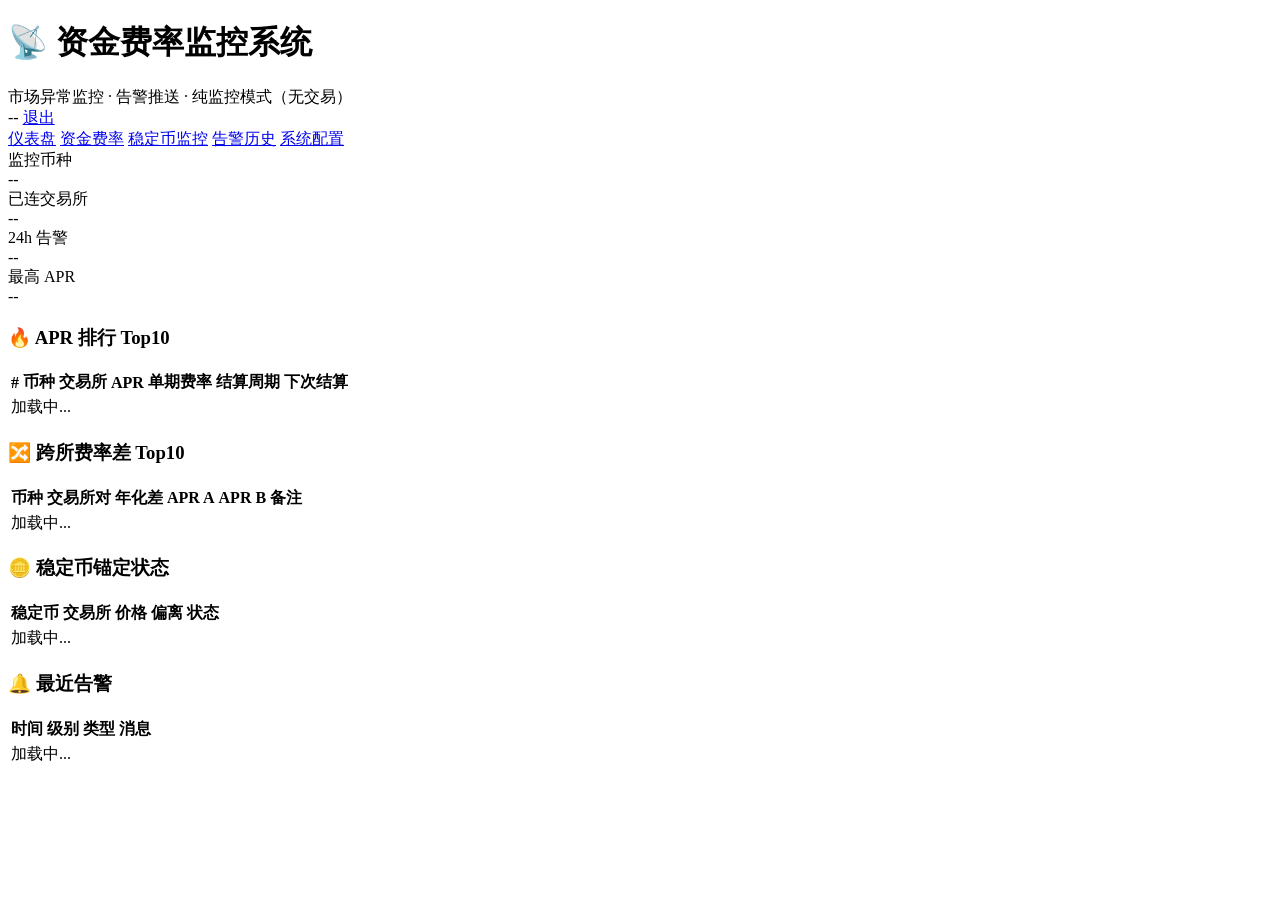
==== web/templates/index.html @ 11a02ddf "refactor: 重构为纯监控系统（资金费率 + 稳定币锚定） 移除全部交易执行代码，聚焦市场监控、异常告警与可视化面板。  ## 移除（交易链路） - core/order_manager.py," ====
<!doctype html>
<html lang="zh-CN">
<head>
  <meta charset="UTF-8" />
  <meta name="viewport" content="width=device-width, initial-scale=1.0" />
  <title>仪表盘 - 资金费率监控</title>
  <link rel="stylesheet" href="/static/css/main.css" />
</head>
<body>
<div class="container">
  <div class="header">
    <div>
      <h1>📡 资金费率监控系统</h1>
      <div class="subtitle">市场异常监控 · 告警推送 · 纯监控模式（无交易）</div>
    </div>
    <div class="header-actions">
      <span class="last-update" id="last-update">--</span>
      <a href="/logout" class="btn btn-danger">退出</a>
    </div>
  </div>

  <div class="nav-menu">
    <a href="/" class="active">仪表盘</a>
    <a href="/funding" class="">资金费率</a>
    <a href="/stablecoin" class="">稳定币监控</a>
    <a href="/alerts" class="">告警历史</a>
    <a href="/config" class="">系统配置</a>
  </div>

  <div class="stats-grid">
    <div class="stat-card"><div class="stat-label">监控币种</div><div class="stat-value" id="stat-symbols">--</div></div>
    <div class="stat-card"><div class="stat-label">已连交易所</div><div class="stat-value" id="stat-exchanges">--</div></div>
    <div class="stat-card"><div class="stat-label">24h 告警</div><div class="stat-value warn" id="stat-alerts">--</div></div>
    <div class="stat-card"><div class="stat-label">最高 APR</div><div class="stat-value positive" id="stat-top-apr">--</div></div>
  </div>

  <div class="card">
    <h3>🔥 APR 排行 Top10</h3>
    <div class="table-wrap">
      <table>
        <thead><tr><th>#</th><th>币种</th><th>交易所</th><th>APR</th><th>单期费率</th><th>结算周期</th><th>下次结算</th></tr></thead>
        <tbody id="tbody-apr"><tr><td colspan="7" class="loading">加载中...</td></tr></tbody>
      </table>
    </div>
  </div>

  <div class="card">
    <h3>🔀 跨所费率差 Top10</h3>
    <div class="table-wrap">
      <table>
        <thead><tr><th>币种</th><th>交易所对</th><th>年化差</th><th>APR A</th><th>APR B</th><th>备注</th></tr></thead>
        <tbody id="tbody-spread"><tr><td colspan="6" class="loading">加载中...</td></tr></tbody>
      </table>
    </div>
  </div>

  <div class="card">
    <h3>🪙 稳定币锚定状态</h3>
    <div class="table-wrap">
      <table>
        <thead><tr><th>稳定币</th><th>交易所</th><th>价格</th><th>偏离</th><th>状态</th></tr></thead>
        <tbody id="tbody-stable"><tr><td colspan="5" class="loading">加载中...</td></tr></tbody>
      </table>
    </div>
  </div>

  <div class="card">
    <h3>🔔 最近告警</h3>
    <div class="table-wrap">
      <table>
        <thead><tr><th>时间</th><th>级别</th><th>类型</th><th>消息</th></tr></thead>
        <tbody id="tbody-alerts"><tr><td colspan="4" class="loading">加载中...</td></tr></tbody>
      </table>
    </div>
  </div>

</div>
<script src="/static/js/common.js"></script>
<script>
async function refresh() {
  try {
    const [statusRes, summaryRes, alertsRes] = await Promise.all([
      fetchJSON('/api/status'),
      fetchJSON('/api/summary'),
      fetchJSON('/api/alerts?hours=24&limit=10'),
    ]);

    if (statusRes) {
      document.getElementById('stat-symbols').textContent = statusRes.symbols_tracked || 0;
      document.getElementById('stat-exchanges').textContent = (statusRes.exchanges || []).length;
      document.getElementById('stat-alerts').textContent = statusRes.alerts_24h || 0;
    }

    const data = (summaryRes && summaryRes.data) || {};
    const topApr = data.top_apr || [];
    if (topApr.length > 0 && topApr[0].apr !== null) {
      document.getElementById('stat-top-apr').textContent = fmtPct(topApr[0].apr, 1);
    }

    // APR 表
    const tbodyApr = document.getElementById('tbody-apr');
    if (topApr.length === 0) {
      tbodyApr.innerHTML = '<tr><td colspan="7" class="empty-state">暂无数据（等待采集）</td></tr>';
    } else {
      tbodyApr.innerHTML = topApr.map((r, i) => {
        const aprCls = r.apr > 0 ? 'text-green' : (r.apr < 0 ? 'text-red' : '');
        const interval = r.funding_interval_hours ? `每${r.funding_interval_hours}h` : '未知';
        const semantics = r.rate_semantics === 'last_settled' ? ' <span class="badge badge-gray" title="上期已结算">上期</span>' : '';
        return `<tr>
          <td>${i + 1}</td>
          <td><b>${r.symbol}</b></td>
          <td>${exchangeBadge(r.exchange)}${semantics}</td>
          <td class="${aprCls}">${fmtPct(r.apr, 2)}</td>
          <td class="${pnlClass(r.funding_rate)}">${fmtPct(r.funding_rate, 4)}</td>
          <td>${interval}</td>
          <td class="text-muted">${fmtTime(r.next_funding_time)}</td>
        </tr>`;
      }).join('');
    }

    // 跨所差表
    const spreads = data.top_spreads || [];
    const tbodySpread = document.getElementById('tbody-spread');
    if (spreads.length === 0) {
      tbodySpread.innerHTML = '<tr><td colspan="6" class="empty-state">暂无数据</td></tr>';
    } else {
      tbodySpread.innerHTML = spreads.map(r => `<tr>
        <td><b>${r.symbol}</b></td>
        <td>${exchangeBadge(r.exchange_a)} vs ${exchangeBadge(r.exchange_b)}</td>
        <td class="text-green">${fmtPct(r.abs_spread, 2)}</td>
        <td>${fmtPct(r.apr_a, 2)}</td>
        <td>${fmtPct(r.apr_b, 2)}</td>
        <td>${r.interval_mismatch ? '<span class="badge badge-yellow">周期不一致</span>' : ''}${r.semantics_mixed ? ' <span class="badge badge-gray">含上期值</span>' : ''}</td>
      </tr>`).join('');
    }

    // 稳定币表
    const depeg = data.depeg || [];
    const tbodyStable = document.getElementById('tbody-stable');
    if (depeg.length === 0) {
      tbodyStable.innerHTML = '<tr><td colspan="5" class="empty-state">暂无数据</td></tr>';
    } else {
      tbodyStable.innerHTML = depeg.map(r => {
        const cls = r.abs_deviation >= 0.01 ? 'badge-red' : (r.abs_deviation >= 0.003 ? 'badge-yellow' : 'badge-green');
        const label = r.abs_deviation >= 0.01 ? '严重脱锚' : (r.abs_deviation >= 0.003 ? '预警' : '正常');
        return `<tr>
          <td><b>${r.symbol}</b></td>
          <td>${exchangeBadge(r.exchange)}</td>
          <td class="mono">${r.price.toFixed(6)}</td>
          <td class="${pnlClass(r.deviation)}">${(r.deviation * 100).toFixed(3)}%</td>
          <td><span class="badge ${cls}">${label}</span></td>
        </tr>`;
      }).join('');
    }

    // 告警表
    const alerts = (alertsRes && alertsRes.data) || [];
    const tbodyAlerts = document.getElementById('tbody-alerts');
    if (alerts.length === 0) {
      tbodyAlerts.innerHTML = '<tr><td colspan="4" class="empty-state">24 小时内无告警</td></tr>';
    } else {
      tbodyAlerts.innerHTML = alerts.map(a => `<tr>
        <td class="text-muted">${fmtTime(a.timestamp)}</td>
        <td>${levelBadge(a.level)}</td>
        <td><span class="badge badge-blue">${typeLabel(a.alert_type)}</span></td>
        <td>${a.message}</td>
      </tr>`).join('');
    }

    document.getElementById('last-update').textContent = '更新于 ' + new Date().toLocaleTimeString('zh-CN', { hour12: false });
  } catch (e) {
    console.error('refresh failed', e);
  }
}

refresh();
setInterval(refresh, 15000);

</script>
</body>
</html>
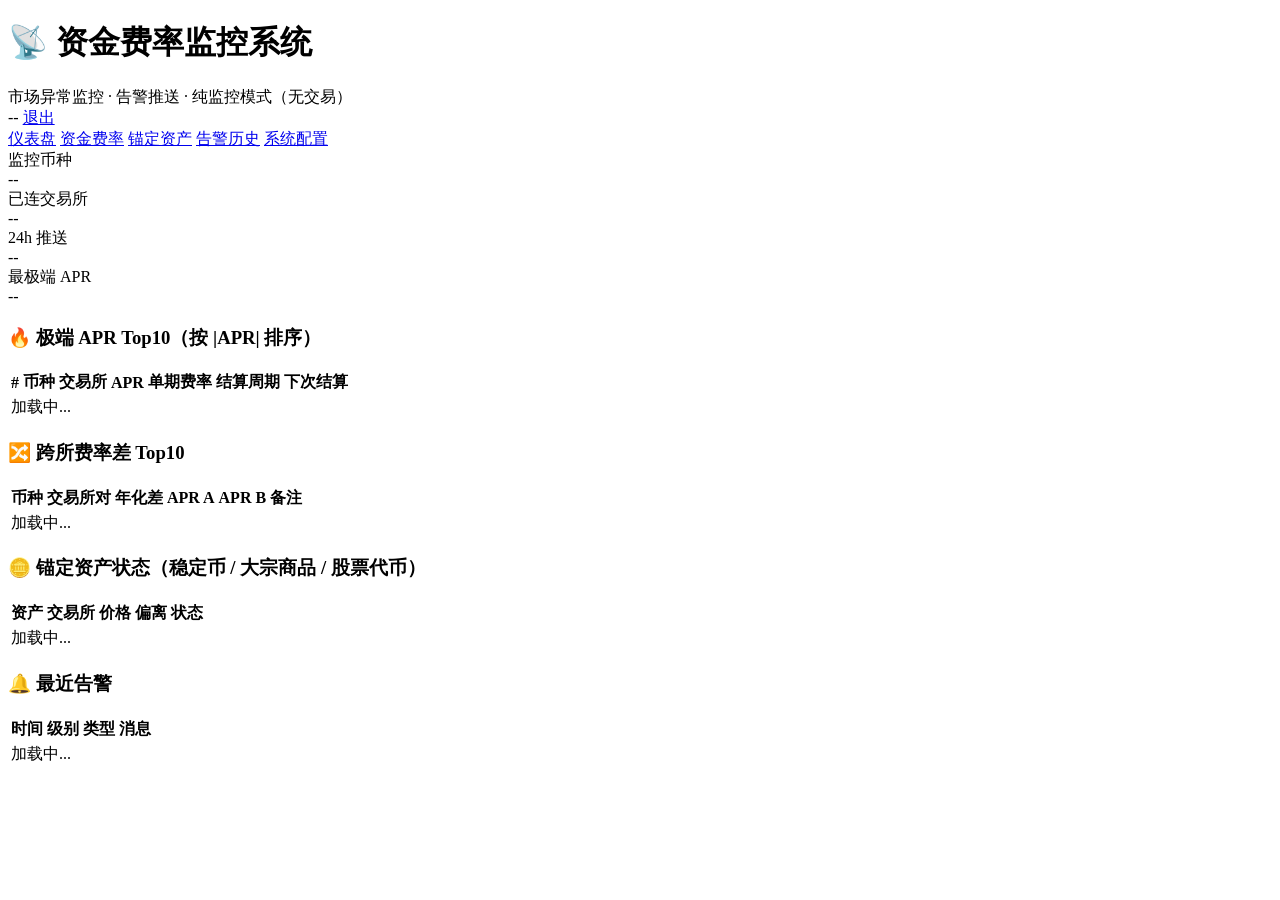
==== commit 4dad3efa: "fix: 全链路数据准确性修复与监控清理 - 修复 OKX 2h 毫秒间隔被误当成小时，CT/H100 等 APR 现按真实周期计算 - 过滤 Binance 退市/结算中合约，避免陈旧 lastFu" ====
--- a/web/templates/index.html
+++ b/web/templates/index.html
@@ -22,7 +22,7 @@
   <div class="nav-menu">
     <a href="/" class="active">仪表盘</a>
     <a href="/funding" class="">资金费率</a>
-    <a href="/stablecoin" class="">稳定币监控</a>
+    <a href="/stablecoin" class="">锚定资产</a>
     <a href="/alerts" class="">告警历史</a>
     <a href="/config" class="">系统配置</a>
   </div>
@@ -30,12 +30,12 @@
   <div class="stats-grid">
     <div class="stat-card"><div class="stat-label">监控币种</div><div class="stat-value" id="stat-symbols">--</div></div>
     <div class="stat-card"><div class="stat-label">已连交易所</div><div class="stat-value" id="stat-exchanges">--</div></div>
-    <div class="stat-card"><div class="stat-label">24h 告警</div><div class="stat-value warn" id="stat-alerts">--</div></div>
-    <div class="stat-card"><div class="stat-label">最高 APR</div><div class="stat-value positive" id="stat-top-apr">--</div></div>
+    <div class="stat-card"><div class="stat-label">24h 推送</div><div class="stat-value warn" id="stat-alerts">--</div></div>
+    <div class="stat-card"><div class="stat-label">最极端 APR</div><div class="stat-value positive" id="stat-top-apr">--</div></div>
   </div>
 
   <div class="card">
-    <h3>🔥 APR 排行 Top10</h3>
+    <h3>🔥 极端 APR Top10（按 |APR| 排序）</h3>
     <div class="table-wrap">
       <table>
         <thead><tr><th>#</th><th>币种</th><th>交易所</th><th>APR</th><th>单期费率</th><th>结算周期</th><th>下次结算</th></tr></thead>
@@ -55,10 +55,10 @@
   </div>
 
   <div class="card">
-    <h3>🪙 稳定币锚定状态</h3>
+    <h3>🪙 锚定资产状态（稳定币 / 大宗商品 / 股票代币）</h3>
     <div class="table-wrap">
       <table>
-        <thead><tr><th>稳定币</th><th>交易所</th><th>价格</th><th>偏离</th><th>状态</th></tr></thead>
+        <thead><tr><th>资产</th><th>交易所</th><th>价格</th><th>偏离</th><th>状态</th></tr></thead>
         <tbody id="tbody-stable"><tr><td colspan="5" class="loading">加载中...</td></tr></tbody>
       </table>
     </div>
@@ -88,13 +88,13 @@
     if (statusRes) {
       document.getElementById('stat-symbols').textContent = statusRes.symbols_tracked || 0;
       document.getElementById('stat-exchanges').textContent = (statusRes.exchanges || []).length;
-      document.getElementById('stat-alerts').textContent = statusRes.alerts_24h || 0;
+      document.getElementById('stat-alerts').textContent = statusRes.pushed_24h || 0;
     }
 
     const data = (summaryRes && summaryRes.data) || {};
-    const topApr = data.top_apr || [];
-    if (topApr.length > 0 && topApr[0].apr !== null) {
-      document.getElementById('stat-top-apr').textContent = fmtPct(topApr[0].apr, 1);
+    let topApr = (data.top_apr || []).slice().sort((a, b) => Math.abs(b.apr ?? 0) - Math.abs(a.apr ?? 0));
+    if (data.max_abs_apr !== null && data.max_abs_apr !== undefined) {
+      document.getElementById('stat-top-apr').textContent = fmtPct(data.max_abs_apr, 1);
     }
 
     // APR 表
@@ -141,8 +141,10 @@
       tbodyStable.innerHTML = '<tr><td colspan="5" class="empty-state">暂无数据</td></tr>';
     } else {
       tbodyStable.innerHTML = depeg.map(r => {
-        const cls = r.abs_deviation >= 0.01 ? 'badge-red' : (r.abs_deviation >= 0.003 ? 'badge-yellow' : 'badge-green');
-        const label = r.abs_deviation >= 0.01 ? '严重脱锚' : (r.abs_deviation >= 0.003 ? '预警' : '正常');
+        const crit = r.threshold_critical ?? 0.01;
+        const warn = r.threshold_warning ?? 0.003;
+        const cls = r.abs_deviation >= crit ? 'badge-red' : (r.abs_deviation >= warn ? 'badge-yellow' : 'badge-green');
+        const label = r.abs_deviation >= crit ? '严重脱锚' : (r.abs_deviation >= warn ? '预警' : '正常');
         return `<tr>
           <td><b>${r.symbol}</b></td>
           <td>${exchangeBadge(r.exchange)}</td>
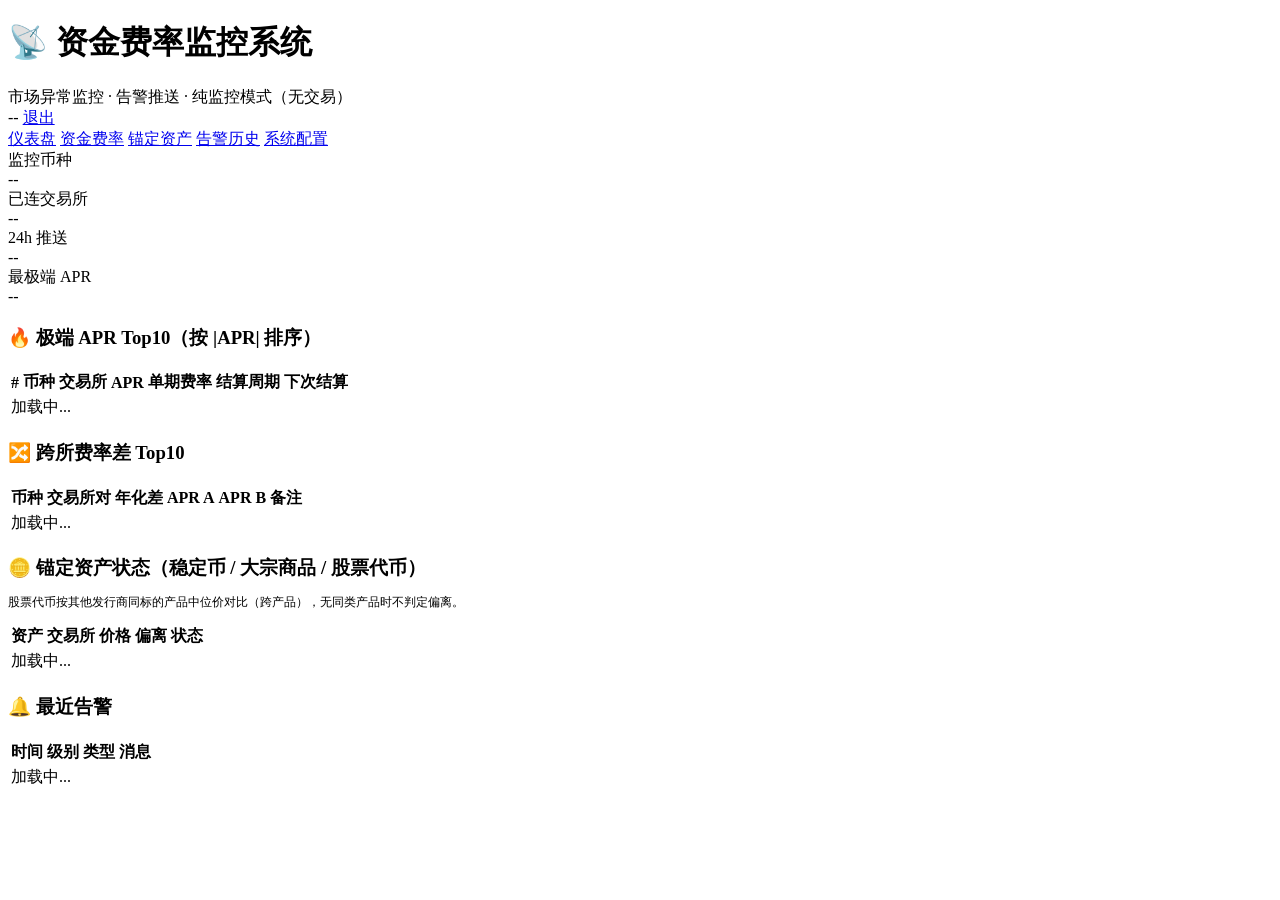
==== commit 94476758: "fix: 股票代币改用跨产品中位价判定 - 股票代币不再使用 Yahoo 股价作为参考，避免盘前/盘后与延迟导致误报 - 有同类产品时按其他发行商同标的产品中位价计算跨产品偏离 - 无同类产品时标记 " ====
--- a/web/templates/index.html
+++ b/web/templates/index.html
@@ -56,6 +56,9 @@
 
   <div class="card">
     <h3>🪙 锚定资产状态（稳定币 / 大宗商品 / 股票代币）</h3>
+    <div class="text-muted" style="font-size:12px;margin:-6px 0 12px">
+      股票代币按其他发行商同标的产品中位价对比（跨产品），无同类产品时不判定偏离。
+    </div>
     <div class="table-wrap">
       <table>
         <thead><tr><th>资产</th><th>交易所</th><th>价格</th><th>偏离</th><th>状态</th></tr></thead>
@@ -105,11 +108,10 @@
       tbodyApr.innerHTML = topApr.map((r, i) => {
         const aprCls = r.apr > 0 ? 'text-green' : (r.apr < 0 ? 'text-red' : '');
         const interval = r.funding_interval_hours ? `每${r.funding_interval_hours}h` : '未知';
-        const semantics = r.rate_semantics === 'last_settled' ? ' <span class="badge badge-gray" title="上期已结算">上期</span>' : '';
         return `<tr>
           <td>${i + 1}</td>
-          <td><b>${r.symbol}</b></td>
-          <td>${exchangeBadge(r.exchange)}${semantics}</td>
+          <td><b>${r.symbol}</b><div class="text-muted" style="font-size:11px">${fmtUsd(r.futures_quote_volume)}</div></td>
+          <td>${exchangeBadge(r.exchange)}</td>
           <td class="${aprCls}">${fmtPct(r.apr, 2)}</td>
           <td class="${pnlClass(r.funding_rate)}">${fmtPct(r.funding_rate, 4)}</td>
           <td>${interval}</td>
@@ -130,7 +132,7 @@
         <td class="text-green">${fmtPct(r.abs_spread, 2)}</td>
         <td>${fmtPct(r.apr_a, 2)}</td>
         <td>${fmtPct(r.apr_b, 2)}</td>
-        <td>${r.interval_mismatch ? '<span class="badge badge-yellow">周期不一致</span>' : ''}${r.semantics_mixed ? ' <span class="badge badge-gray">含上期值</span>' : ''}</td>
+        <td>${r.interval_mismatch ? '<span class="badge badge-yellow">周期不一致</span>' : ''}</td>
       </tr>`).join('');
     }
 
@@ -143,14 +145,31 @@
       tbodyStable.innerHTML = depeg.map(r => {
         const crit = r.threshold_critical ?? 0.01;
         const warn = r.threshold_warning ?? 0.003;
-        const cls = r.abs_deviation >= crit ? 'badge-red' : (r.abs_deviation >= warn ? 'badge-yellow' : 'badge-green');
-        const label = r.abs_deviation >= crit ? '严重脱锚' : (r.abs_deviation >= warn ? '预警' : '正常');
+        const isPeer = r.reference_source === 'peer';
+        const isStale = r.reference_source === 'stale_close';
+        const isNoPeer = r.reference_source === 'no_peer' || isStale;
+        const isStockPeer = isPeer && r.category === 'stock';
+        let cls, label;
+        if (isStale) {
+          cls = 'badge-gray';
+          label = '休市·无同类';
+        } else if (isNoPeer) {
+          cls = 'badge-gray';
+          label = '无同类可比';
+        } else {
+          cls = r.abs_deviation >= crit ? 'badge-red' : (r.abs_deviation >= warn ? 'badge-yellow' : 'badge-green');
+          const prefix = isStockPeer ? '跨产品' : (isPeer ? '同类' : '');
+          label = prefix + (r.abs_deviation >= crit ? '严重偏离' : (r.abs_deviation >= warn ? '偏离预警' : '正常'));
+        }
+        let tag = '';
+        if (isStockPeer) tag = ' <span class="badge badge-blue">跨产品</span>';
+        else if (isPeer) tag = ' <span class="badge badge-blue">休市</span>';
         return `<tr>
           <td><b>${r.symbol}</b></td>
           <td>${exchangeBadge(r.exchange)}</td>
           <td class="mono">${r.price.toFixed(6)}</td>
-          <td class="${pnlClass(r.deviation)}">${(r.deviation * 100).toFixed(3)}%</td>
-          <td><span class="badge ${cls}">${label}</span></td>
+          <td class="${isNoPeer ? 'text-muted' : pnlClass(r.deviation)}">${isNoPeer ? '—' : (r.deviation * 100).toFixed(3) + '%'}</td>
+          <td><span class="badge ${cls}">${label}</span>${tag}</td>
         </tr>`;
       }).join('');
     }
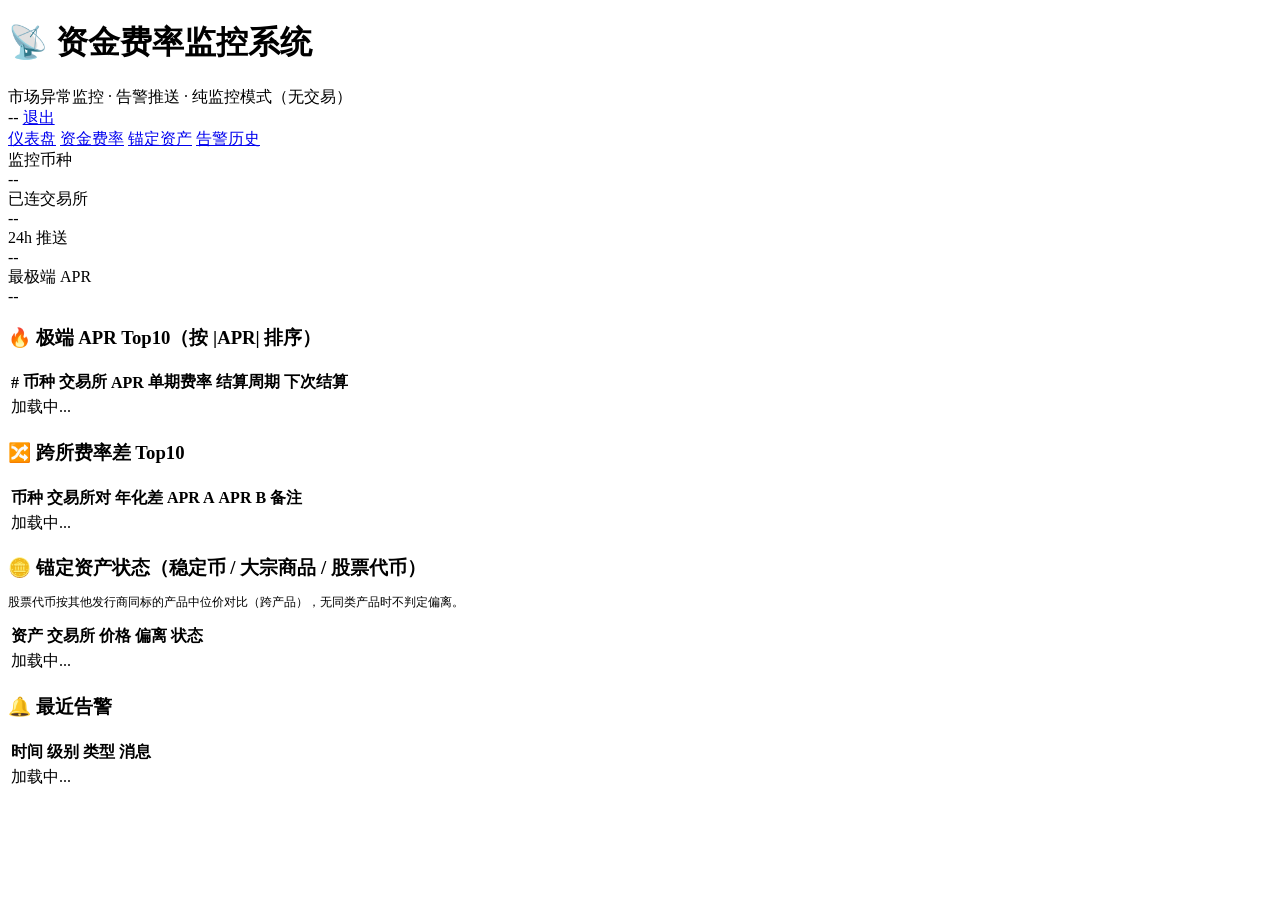
==== commit 17524450: "refactor: remove web config management UI and APIs" ====
--- a/web/templates/index.html
+++ b/web/templates/index.html
@@ -24,7 +24,6 @@
     <a href="/funding" class="">资金费率</a>
     <a href="/stablecoin" class="">锚定资产</a>
     <a href="/alerts" class="">告警历史</a>
-    <a href="/config" class="">系统配置</a>
   </div>
 
   <div class="stats-grid">
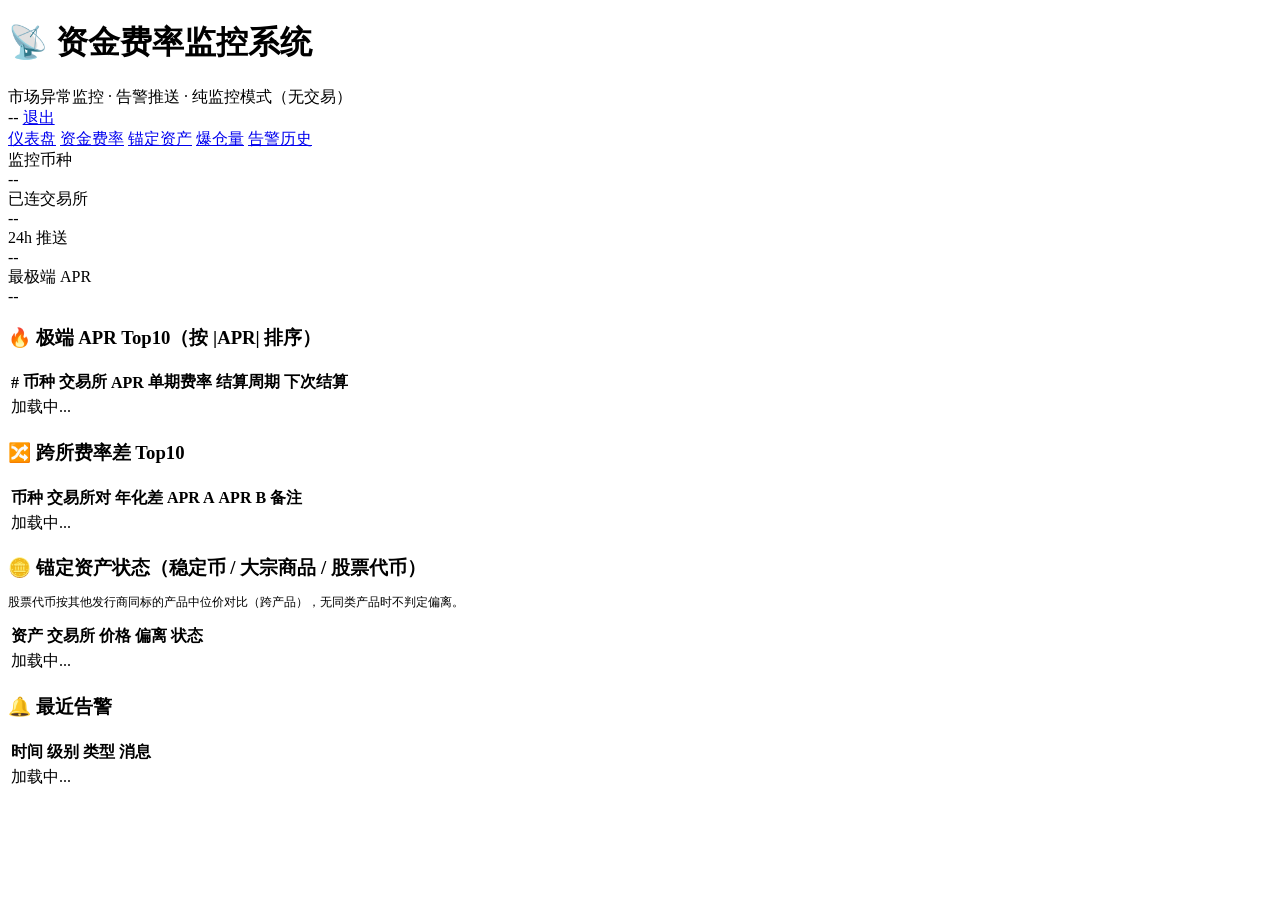
==== commit cbf26436: "Add cross-exchange liquidation monitoring Aggregate Binance, OKX, Bybit, Gate, and Bitget liquidatio" ====
--- a/web/templates/index.html
+++ b/web/templates/index.html
@@ -23,6 +23,7 @@
     <a href="/" class="active">仪表盘</a>
     <a href="/funding" class="">资金费率</a>
     <a href="/stablecoin" class="">锚定资产</a>
+    <a href="/liquidations" class="">爆仓量</a>
     <a href="/alerts" class="">告警历史</a>
   </div>
 
